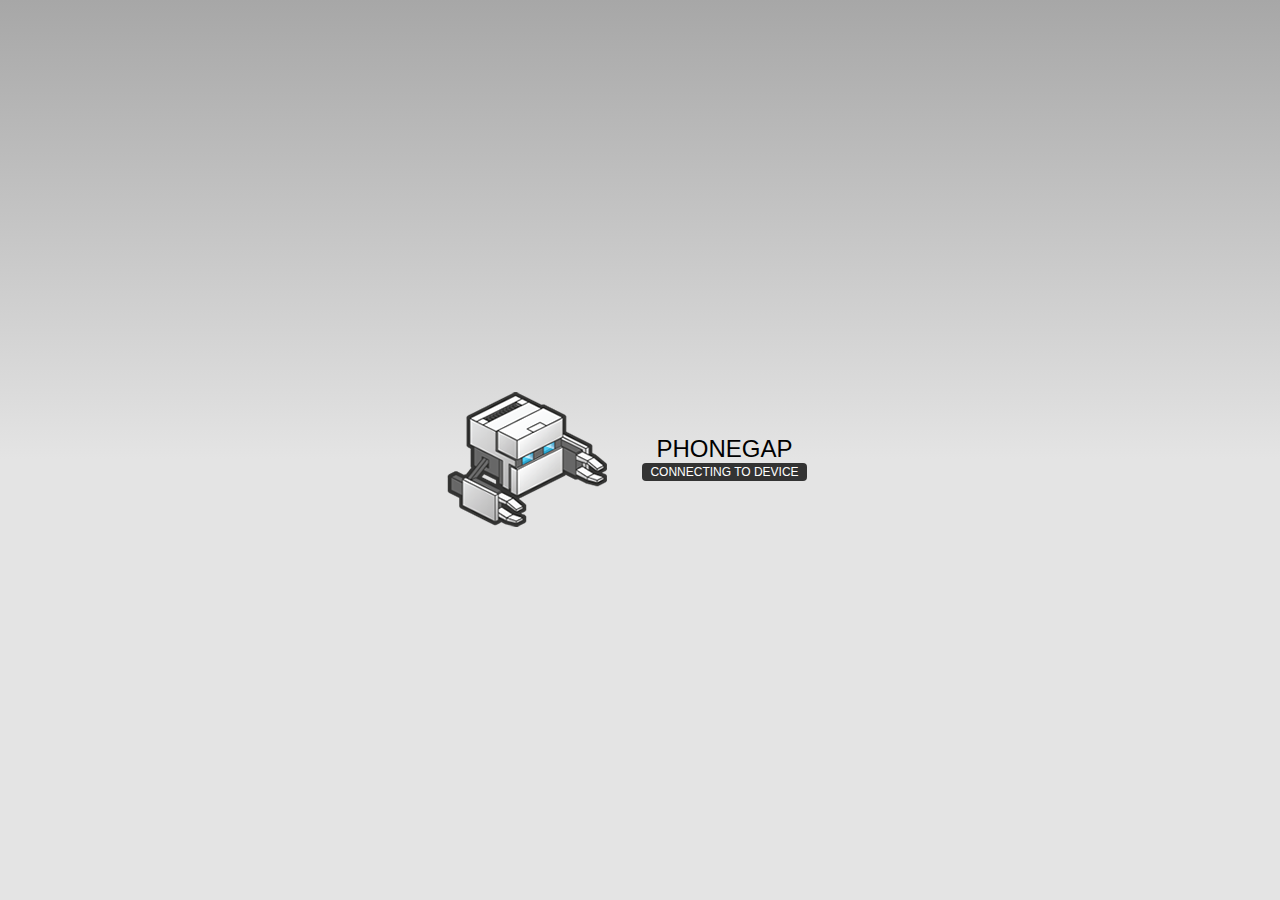
==== www/index.html @ b4fb585c "initial commit" ====
<!DOCTYPE html>
<!--
    Copyright (c) 2012-2016 Adobe Systems Incorporated. All rights reserved.

    Licensed to the Apache Software Foundation (ASF) under one
    or more contributor license agreements.  See the NOTICE file
    distributed with this work for additional information
    regarding copyright ownership.  The ASF licenses this file
    to you under the Apache License, Version 2.0 (the
    "License"); you may not use this file except in compliance
    with the License.  You may obtain a copy of the License at

    http://www.apache.org/licenses/LICENSE-2.0

    Unless required by applicable law or agreed to in writing,
    software distributed under the License is distributed on an
    "AS IS" BASIS, WITHOUT WARRANTIES OR CONDITIONS OF ANY
     KIND, either express or implied.  See the License for the
    specific language governing permissions and limitations
    under the License.
-->
<html>

<head>
    <meta charset="utf-8" />
    <meta name="format-detection" content="telephone=no" />
    <meta name="msapplication-tap-highlight" content="no" />
    <meta name="viewport" content="user-scalable=no, initial-scale=1, maximum-scale=1, minimum-scale=1, width=device-width" />
    <!-- This is a wide open CSP declaration. To lock this down for production, see below. -->
    <meta http-equiv="Content-Security-Policy" content="default-src * 'unsafe-inline'; style-src 'self' 'unsafe-inline'; media-src *" />
    <!-- Good default declaration:
    * gap: is required only on iOS (when using UIWebView) and is needed for JS->native communication
    * https://ssl.gstatic.com is required only on Android and is needed for TalkBack to function properly
    * Disables use of eval() and inline scripts in order to mitigate risk of XSS vulnerabilities. To change this:
        * Enable inline JS: add 'unsafe-inline' to default-src
        * Enable eval(): add 'unsafe-eval' to default-src
    * Create your own at http://cspisawesome.com
    -->
    <!-- <meta http-equiv="Content-Security-Policy" content="default-src 'self' data: gap: 'unsafe-inline' https://ssl.gstatic.com; style-src 'self' 'unsafe-inline'; media-src *" /> -->

    <link rel="stylesheet" type="text/css" href="css/index.css" />
    <title>Hello World</title>
</head>

<body>
    <div class="app">
        <h1>PhoneGap</h1>
        <div id="deviceready" class="blink">
            <p class="event listening">Connecting to Device</p>
            <p class="event received">Device is Ready</p>
        </div>
    </div>
    <script type="text/javascript" src="cordova.js"></script>
    <script type="text/javascript" src="js/index.js"></script>
    <script type="text/javascript">
        app.initialize();
    </script>
</body>

</html>
---- www/css/index.css ----
/*
 * Licensed to the Apache Software Foundation (ASF) under one
 * or more contributor license agreements.  See the NOTICE file
 * distributed with this work for additional information
 * regarding copyright ownership.  The ASF licenses this file
 * to you under the Apache License, Version 2.0 (the
 * "License"); you may not use this file except in compliance
 * with the License.  You may obtain a copy of the License at
 *
 * http://www.apache.org/licenses/LICENSE-2.0
 *
 * Unless required by applicable law or agreed to in writing,
 * software distributed under the License is distributed on an
 * "AS IS" BASIS, WITHOUT WARRANTIES OR CONDITIONS OF ANY
 * KIND, either express or implied.  See the License for the
 * specific language governing permissions and limitations
 * under the License.
 */
* {
    -webkit-tap-highlight-color: rgba(0,0,0,0); /* make transparent link selection, adjust last value opacity 0 to 1.0 */
}

body {
    -webkit-touch-callout: none;                /* prevent callout to copy image, etc when tap to hold */
    -webkit-text-size-adjust: none;             /* prevent webkit from resizing text to fit */
    -webkit-user-select: none;                  /* prevent copy paste, to allow, change 'none' to 'text' */
    background-color:#E4E4E4;
    background-image:linear-gradient(top, #A7A7A7 0%, #E4E4E4 51%);
    background-image:-webkit-linear-gradient(top, #A7A7A7 0%, #E4E4E4 51%);
    background-image:-ms-linear-gradient(top, #A7A7A7 0%, #E4E4E4 51%);
    background-image:-webkit-gradient(
        linear,
        left top,
        left bottom,
        color-stop(0, #A7A7A7),
        color-stop(0.51, #E4E4E4)
    );
    background-attachment:fixed;
    font-family:'HelveticaNeue-Light', 'HelveticaNeue', Helvetica, Arial, sans-serif;
    font-size:12px;
    height:100%;
    margin:0px;
    padding:0px;
    text-transform:uppercase;
    width:100%;
}

/* Portrait layout (default) */
.app {
    background:url(../img/logo.png) no-repeat center top; /* 170px x 200px */
    position:absolute;             /* position in the center of the screen */
    left:50%;
    top:50%;
    height:50px;                   /* text area height */
    width:225px;                   /* text area width */
    text-align:center;
    padding:180px 0px 0px 0px;     /* image height is 200px (bottom 20px are overlapped with text) */
    margin:-115px 0px 0px -112px;  /* offset vertical: half of image height and text area height */
                                   /* offset horizontal: half of text area width */
}

/* Landscape layout (with min-width) */
@media screen and (min-aspect-ratio: 1/1) and (min-width:400px) {
    .app {
        background-position:left center;
        padding:75px 0px 75px 170px;  /* padding-top + padding-bottom + text area = image height */
        margin:-90px 0px 0px -198px;  /* offset vertical: half of image height */
                                      /* offset horizontal: half of image width and text area width */
    }
}

h1 {
    font-size:24px;
    font-weight:normal;
    margin:0px;
    overflow:visible;
    padding:0px;
    text-align:center;
}

.event {
    border-radius:4px;
    -webkit-border-radius:4px;
    color:#FFFFFF;
    font-size:12px;
    margin:0px 30px;
    padding:2px 0px;
}

.event.listening {
    background-color:#333333;
    display:block;
}

.event.received {
    background-color:#4B946A;
    display:none;
}

@keyframes fade {
    from { opacity: 1.0; }
    50% { opacity: 0.4; }
    to { opacity: 1.0; }
}
 
@-webkit-keyframes fade {
    from { opacity: 1.0; }
    50% { opacity: 0.4; }
    to { opacity: 1.0; }
}
 
.blink {
    animation:fade 3000ms infinite;
    -webkit-animation:fade 3000ms infinite;
}
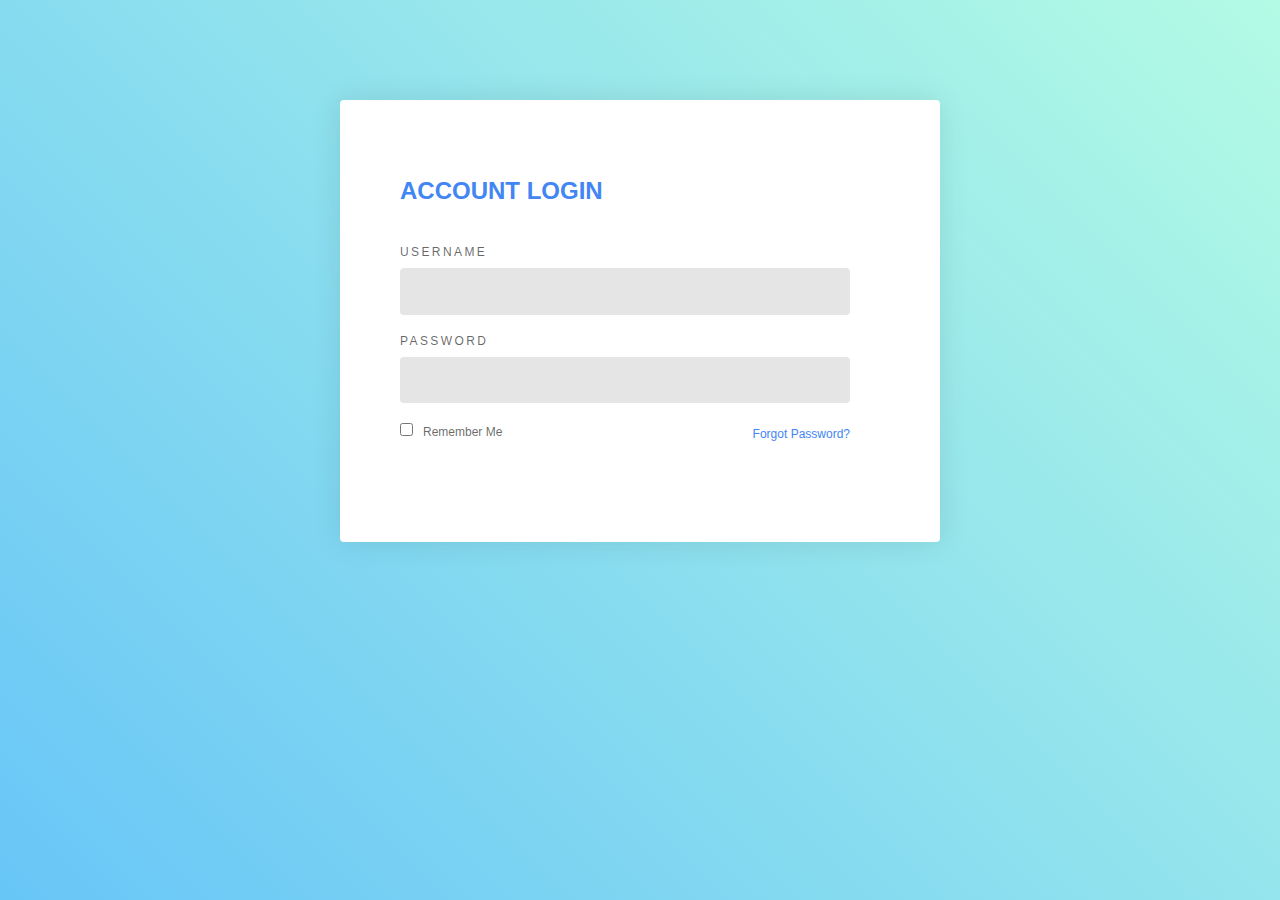
==== commit 1be4839d: "prettify" ====
--- a/www/index.html
+++ b/www/index.html
@@ -1,60 +1,74 @@
-<!DOCTYPE html>
-<!--
-    Copyright (c) 2012-2016 Adobe Systems Incorporated. All rights reserved.
+<html>
+<head>
+<title>Javascript Login Form Validation</title>
+<!-- Include CSS File Here -->
+<link rel="stylesheet" href="css/style.css"/>
+<link rel="stylesheet" href="css/login.css"/>
+<!-- Include JS File Here -->
+<script src="js/login.js"></script>
 
-    Licensed to the Apache Software Foundation (ASF) under one
-    or more contributor license agreements.  See the NOTICE file
-    distributed with this work for additional information
-    regarding copyright ownership.  The ASF licenses this file
-    to you under the Apache License, Version 2.0 (the
-    "License"); you may not use this file except in compliance
-    with the License.  You may obtain a copy of the License at
+<script type="text/javascript">
+$(document).ready(function() {
+  var panelOne = $('.form-panel.two').height(),
+    panelTwo = $('.form-panel.two')[0].scrollHeight;
 
-    http://www.apache.org/licenses/LICENSE-2.0
+  $('.form-panel.two').not('.form-panel.two.active').on('click', function(e) {
+    e.preventDefault();
 
-    Unless required by applicable law or agreed to in writing,
-    software distributed under the License is distributed on an
-    "AS IS" BASIS, WITHOUT WARRANTIES OR CONDITIONS OF ANY
-     KIND, either express or implied.  See the License for the
-    specific language governing permissions and limitations
-    under the License.
--->
-<html>
+    $('.form-toggle').addClass('visible');
+    $('.form-panel.one').addClass('hidden');
+    $('.form-panel.two').addClass('active');
+    $('.form').animate({
+      'height': panelTwo
+    }, 200);
+  });
 
-<head>
-    <meta charset="utf-8" />
-    <meta name="format-detection" content="telephone=no" />
-    <meta name="msapplication-tap-highlight" content="no" />
-    <meta name="viewport" content="user-scalable=no, initial-scale=1, maximum-scale=1, minimum-scale=1, width=device-width" />
-    <!-- This is a wide open CSP declaration. To lock this down for production, see below. -->
-    <meta http-equiv="Content-Security-Policy" content="default-src * 'unsafe-inline'; style-src 'self' 'unsafe-inline'; media-src *" />
-    <!-- Good default declaration:
-    * gap: is required only on iOS (when using UIWebView) and is needed for JS->native communication
-    * https://ssl.gstatic.com is required only on Android and is needed for TalkBack to function properly
-    * Disables use of eval() and inline scripts in order to mitigate risk of XSS vulnerabilities. To change this:
-        * Enable inline JS: add 'unsafe-inline' to default-src
-        * Enable eval(): add 'unsafe-eval' to default-src
-    * Create your own at http://cspisawesome.com
-    -->
-    <!-- <meta http-equiv="Content-Security-Policy" content="default-src 'self' data: gap: 'unsafe-inline' https://ssl.gstatic.com; style-src 'self' 'unsafe-inline'; media-src *" /> -->
+  $('.form-toggle').on('click', function(e) {
+    e.preventDefault();
+    $(this).removeClass('visible');
+    $('.form-panel.one').removeClass('hidden');
+    $('.form-panel.two').removeClass('active');
+    $('.form').animate({
+      'height': panelOne
+    }, 200);
+  });
+});
+</script>
 
-    <link rel="stylesheet" type="text/css" href="css/index.css" />
-    <title>Hello World</title>
 </head>
+<body>
 
-<body>
-    <div class="app">
-        <h1>PhoneGap</h1>
-        <div id="deviceready" class="blink">
-            <p class="event listening">Connecting to Device</p>
-            <p class="event received">Device is Ready</p>
+<div class="form">
+  <div class="form-toggle"></div>
+  <div class="form-panel one">
+    <div class="form-header">
+      <h1>Account Login</h1>
+    </div>
+    <div class="form-content">
+      <form>
+        <div class="form-group">
+          <label for="username">Username</label>
+          <input type="text" id="username" name="username" required="required"/>
         </div>
-    </div>
-    <script type="text/javascript" src="cordova.js"></script>
-    <script type="text/javascript" src="js/index.js"></script>
-    <script type="text/javascript">
-        app.initialize();
-    </script>
+        <div class="form-group">
+          <label for="password">Password</label>
+          <input type="password" id="password" name="password" required="required"/>
+        </div>
+        <div class="form-group">
+          <label class="form-remember">
+            <input type="checkbox"/>Remember Me
+          </label><a class="form-recovery" href="#">Forgot Password?</a>
+        </div>
+        <div class="form-group">
+
+<!-- <form id="form_id" method="post" name="myform">}
+<label>User Name :</label>
+<input type="text" name="username" id="username"/>
+<label>Password :</label>
+<input type="password" name="password" id="password"/>
+<input type="button" value="Login" id="submit" onclick="validate()"/>
+</form>
+<span><b class="note">Note : </b>For this demo use following username and password. <br/><b class="valid">User Name : Formget<br/>Password : formget#123</b></span> -->
+
 </body>
-
-</html>+</html>
--- a/www/css/login.css
+++ b/www/css/login.css
@@ -0,0 +1,276 @@
+
+html {
+  width: 100%;
+  height: 100%;
+}
+
+body {
+  background: -webkit-linear-gradient(45deg, rgba(66, 183, 245, 0.8) 0%, rgba(66, 245, 189, 0.4) 100%);
+  background: linear-gradient(45deg, rgba(66, 183, 245, 0.8) 0%, rgba(66, 245, 189, 0.4) 100%);
+  color: rgba(0, 0, 0, 0.6);
+  font-family: "Roboto", sans-serif;
+  font-size: 14px;
+  line-height: 1.6em;
+  -webkit-font-smoothing: antialiased;
+  -moz-osx-font-smoothing: grayscale;
+}
+
+.overlay, .form-panel.one:before {
+  position: absolute;
+  top: 0;
+  left: 0;
+  display: none;
+  background: rgba(0, 0, 0, 0.8);
+  width: 100%;
+  height: 100%;
+}
+
+.form {
+  z-index: 15;
+  position: relative;
+  background: #FFFFFF;
+  width: 600px;
+  border-radius: 4px;
+  box-shadow: 0 0 30px rgba(0, 0, 0, 0.1);
+  box-sizing: border-box;
+  margin: 100px auto 10px;
+  overflow: hidden;
+}
+.form-toggle {
+  z-index: 10;
+  position: absolute;
+  top: 60px;
+  right: 60px;
+  background: #FFFFFF;
+  width: 60px;
+  height: 60px;
+  border-radius: 100%;
+  -webkit-transform-origin: center;
+          transform-origin: center;
+  -webkit-transform: translate(0, -25%) scale(0);
+          transform: translate(0, -25%) scale(0);
+  opacity: 0;
+  cursor: pointer;
+  -webkit-transition: all 0.3s ease;
+  transition: all 0.3s ease;
+}
+.form-toggle:before, .form-toggle:after {
+  content: '';
+  display: block;
+  position: absolute;
+  top: 50%;
+  left: 50%;
+  width: 30px;
+  height: 4px;
+  background: #4285F4;
+  -webkit-transform: translate(-50%, -50%);
+          transform: translate(-50%, -50%);
+}
+.form-toggle:before {
+  -webkit-transform: translate(-50%, -50%) rotate(45deg);
+          transform: translate(-50%, -50%) rotate(45deg);
+}
+.form-toggle:after {
+  -webkit-transform: translate(-50%, -50%) rotate(-45deg);
+          transform: translate(-50%, -50%) rotate(-45deg);
+}
+.form-toggle.visible {
+  -webkit-transform: translate(0, -25%) scale(1);
+          transform: translate(0, -25%) scale(1);
+  opacity: 1;
+}
+.form-group {
+  display: -webkit-box;
+  display: -ms-flexbox;
+  display: flex;
+  -ms-flex-wrap: wrap;
+      flex-wrap: wrap;
+  -webkit-box-pack: justify;
+      -ms-flex-pack: justify;
+          justify-content: space-between;
+  margin: 0 0 20px;
+}
+.form-group:last-child {
+  margin: 0;
+}
+.form-group label {
+  display: block;
+  margin: 0 0 10px;
+  color: rgba(0, 0, 0, 0.6);
+  font-size: 12px;
+  font-weight: 500;
+  line-height: 1;
+  text-transform: uppercase;
+  letter-spacing: .2em;
+}
+.two .form-group label {
+  color: #FFFFFF;
+}
+.form-group input {
+  outline: none;
+  display: block;
+  background: rgba(0, 0, 0, 0.1);
+  width: 100%;
+  border: 0;
+  border-radius: 4px;
+  box-sizing: border-box;
+  padding: 12px 20px;
+  color: rgba(0, 0, 0, 0.6);
+  font-family: inherit;
+  font-size: inherit;
+  font-weight: 500;
+  line-height: inherit;
+  -webkit-transition: 0.3s ease;
+  transition: 0.3s ease;
+}
+.form-group input:focus {
+  color: rgba(0, 0, 0, 0.8);
+}
+.two .form-group input {
+  color: #FFFFFF;
+}
+.two .form-group input:focus {
+  color: #FFFFFF;
+}
+.form-group button {
+  outline: none;
+  background: #4285F4;
+  width: 100%;
+  border: 0;
+  border-radius: 4px;
+  padding: 12px 20px;
+  color: #FFFFFF;
+  font-family: inherit;
+  font-size: inherit;
+  font-weight: 500;
+  line-height: inherit;
+  text-transform: uppercase;
+  cursor: pointer;
+}
+.two .form-group button {
+  background: #FFFFFF;
+  color: #4285F4;
+}
+.form-group .form-remember {
+  font-size: 12px;
+  font-weight: 400;
+  letter-spacing: 0;
+  text-transform: none;
+}
+.form-group .form-remember input[type='checkbox'] {
+  display: inline-block;
+  width: auto;
+  margin: 0 10px 0 0;
+}
+.form-group .form-recovery {
+  color: #4285F4;
+  font-size: 12px;
+  text-decoration: none;
+}
+.form-panel {
+  padding: 60px calc(5% + 60px) 60px 60px;
+  box-sizing: border-box;
+}
+.form-panel.one:before {
+  content: '';
+  display: block;
+  opacity: 0;
+  visibility: hidden;
+  -webkit-transition: 0.3s ease;
+  transition: 0.3s ease;
+}
+.form-panel.one.hidden:before {
+  display: block;
+  opacity: 1;
+  visibility: visible;
+}
+.form-panel.two {
+  z-index: 5;
+  position: absolute;
+  top: 0;
+  left: 95%;
+  background: #4285F4;
+  width: 100%;
+  min-height: 100%;
+  padding: 60px calc(10% + 60px) 60px 60px;
+  -webkit-transition: 0.3s ease;
+  transition: 0.3s ease;
+  cursor: pointer;
+}
+.form-panel.two:before, .form-panel.two:after {
+  content: '';
+  display: block;
+  position: absolute;
+  top: 60px;
+  left: 1.5%;
+  background: rgba(255, 255, 255, 0.2);
+  height: 30px;
+  width: 2px;
+  -webkit-transition: 0.3s ease;
+  transition: 0.3s ease;
+}
+.form-panel.two:after {
+  left: 3%;
+}
+.form-panel.two:hover {
+  left: 93%;
+  box-shadow: 0 0 10px rgba(0, 0, 0, 0.2);
+}
+.form-panel.two:hover:before, .form-panel.two:hover:after {
+  opacity: 0;
+}
+.form-panel.two.active {
+  left: 10%;
+  box-shadow: 0 0 10px rgba(0, 0, 0, 0.2);
+  cursor: default;
+}
+.form-panel.two.active:before, .form-panel.two.active:after {
+  opacity: 0;
+}
+.form-header {
+  margin: 0 0 40px;
+}
+.form-header h1 {
+  padding: 4px 0;
+  color: #4285F4;
+  font-size: 24px;
+  font-weight: 700;
+  text-transform: uppercase;
+}
+.two .form-header h1 {
+  position: relative;
+  z-index: 40;
+  color: #FFFFFF;
+}
+
+.pen-footer {
+  display: -webkit-box;
+  display: -ms-flexbox;
+  display: flex;
+  -webkit-box-orient: horizontal;
+  -webkit-box-direction: normal;
+      -ms-flex-direction: row;
+          flex-direction: row;
+  -webkit-box-pack: justify;
+      -ms-flex-pack: justify;
+          justify-content: space-between;
+  width: 600px;
+  margin: 20px auto 100px;
+}
+.pen-footer a {
+  color: #FFFFFF;
+  font-size: 12px;
+  text-decoration: none;
+  text-shadow: 1px 2px 0 rgba(0, 0, 0, 0.1);
+}
+.pen-footer a .material-icons {
+  width: 12px;
+  margin: 0 5px;
+  vertical-align: middle;
+  font-size: 12px;
+}
+
+.cp-fab {
+  background: #FFFFFF !important;
+  color: #4285F4 !important;
+}
